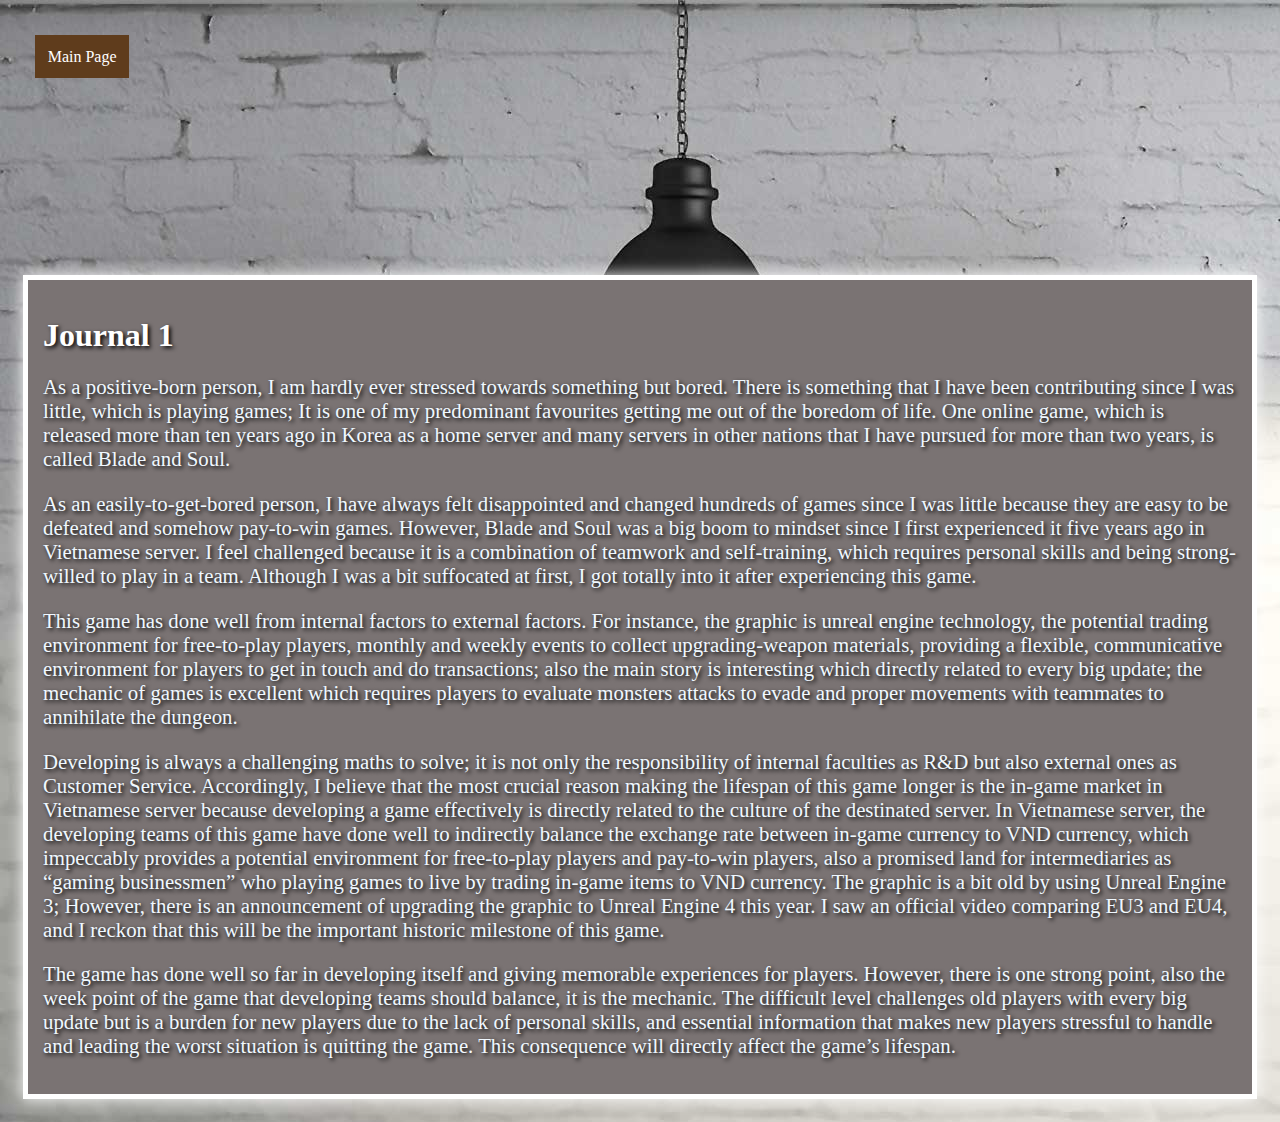
==== Journal1.html @ 899ae56a "update new infor index.html" ====
<html>
     <head>
    <meta charset="utf-8" />
    <title>Journal1</title>
    <link rel="stylesheet" href="styles.css">
    <a href="index.html" class="button">Main Page</a>   
   </head>
   <body>
   <div style="margin-top:15%">
        <h1>Journal 1</h1>
        <p >As a positive-born person, I am hardly ever stressed towards something but bored. There is something that I have been contributing since I was little, which is playing games; It is one of my predominant favourites getting me out of the boredom of life. One online game, which is released more than ten years ago in Korea as a home server and many servers in other nations that I have pursued for more than two years, is called Blade and Soul. </p>
        <p>As an easily-to-get-bored person, I have always felt disappointed and changed hundreds of games since I was little because they are easy to be defeated and somehow pay-to-win games. However, Blade and Soul was a big boom to mindset since I first experienced it five years ago in Vietnamese server. I feel challenged because it is a combination of teamwork and self-training, which requires personal skills and being strong-willed to play in a team. Although I was a bit suffocated at first, I got totally into it after experiencing this game. </p>
        <p>This game has done well from internal factors to external factors. For instance, the graphic is unreal engine technology, the potential trading environment for free-to-play players, monthly and weekly events to collect upgrading-weapon materials, providing a flexible, communicative environment for players to get in touch and do transactions; also the main story is interesting which directly related to every big update; the mechanic of games is excellent which requires players to evaluate monsters attacks to evade and proper movements with teammates to annihilate the dungeon.</p>
        <p>Developing is always a challenging maths to solve; it is not only the responsibility of internal faculties as R&D but also external ones as Customer Service. Accordingly, I believe that the most crucial reason making the lifespan of this game longer is the in-game market in Vietnamese server because developing a game effectively is directly related to the culture of the destinated server. In Vietnamese server, the developing teams of this game have done well to indirectly balance the exchange rate between in-game currency to VND currency, which impeccably provides a potential environment for free-to-play players and pay-to-win players, also a promised land for intermediaries as “gaming businessmen” who playing games to live by trading in-game items to VND currency. The graphic is a bit old by using Unreal Engine 3; However, there is an announcement of upgrading the graphic to Unreal Engine 4 this year. I saw an official video comparing EU3 and EU4, and I reckon that this will be the important historic milestone of this game. </p>
        <p>The game has done well so far in developing itself and giving memorable experiences for players. However, there is one strong point, also the week point of the game that developing teams should balance, it is the mechanic. The difficult level challenges old players with every big update but is a burden for new players due to the lack of personal skills, and essential information that makes new players stressful to handle and leading the worst situation is quitting the game. This consequence will directly affect the game’s lifespan.</p>
</div> 
</body>    

</html>
---- styles.css ----
body {
  background-image: url(background.jpg);
  background-repeat: no-repeat, repeat;
  padding: 15px;
}
#borderimg { 
  border: 10px solid transparent;
  padding: 15px;
  border-image: url(avatar.jpg) 30 stretch;
}

div { 
  color: green;
  background-color: rgb(122, 115, 115);
  box-shadow: 0px 0px 15px currentcolor;
  border: 5px solid currentcolor;
  padding: 15px;
  color: white;
  text-shadow: 2px 2px 4px #000000;
}
p
{
  color:aliceblue;
  font-size: 130%;
  
}
.button {
  background-color: #5f3c1c;
  border: none;
  color: white;
  padding: 1% 1%;
  text-align: center;
  text-decoration: none;
  display: inline-block;
  font-size: 16px;
  margin: 1% 1%;
  cursor: pointer;
  
}

.tooltip {
  position: relative;
  display: inline-block;
  border-bottom: 1px dotted black;
}

.tooltip .tooltiptext {
  visibility: hidden;
  width: 120px;
  background-color: black;
  color: #fff;
  text-align: center;
  border-radius: 6px;
  padding: 5px 0;

  /* Position the tooltip */
  position: absolute;
  z-index: 1;
}

.tooltip:hover .tooltiptext {
  visibility: visible;
}
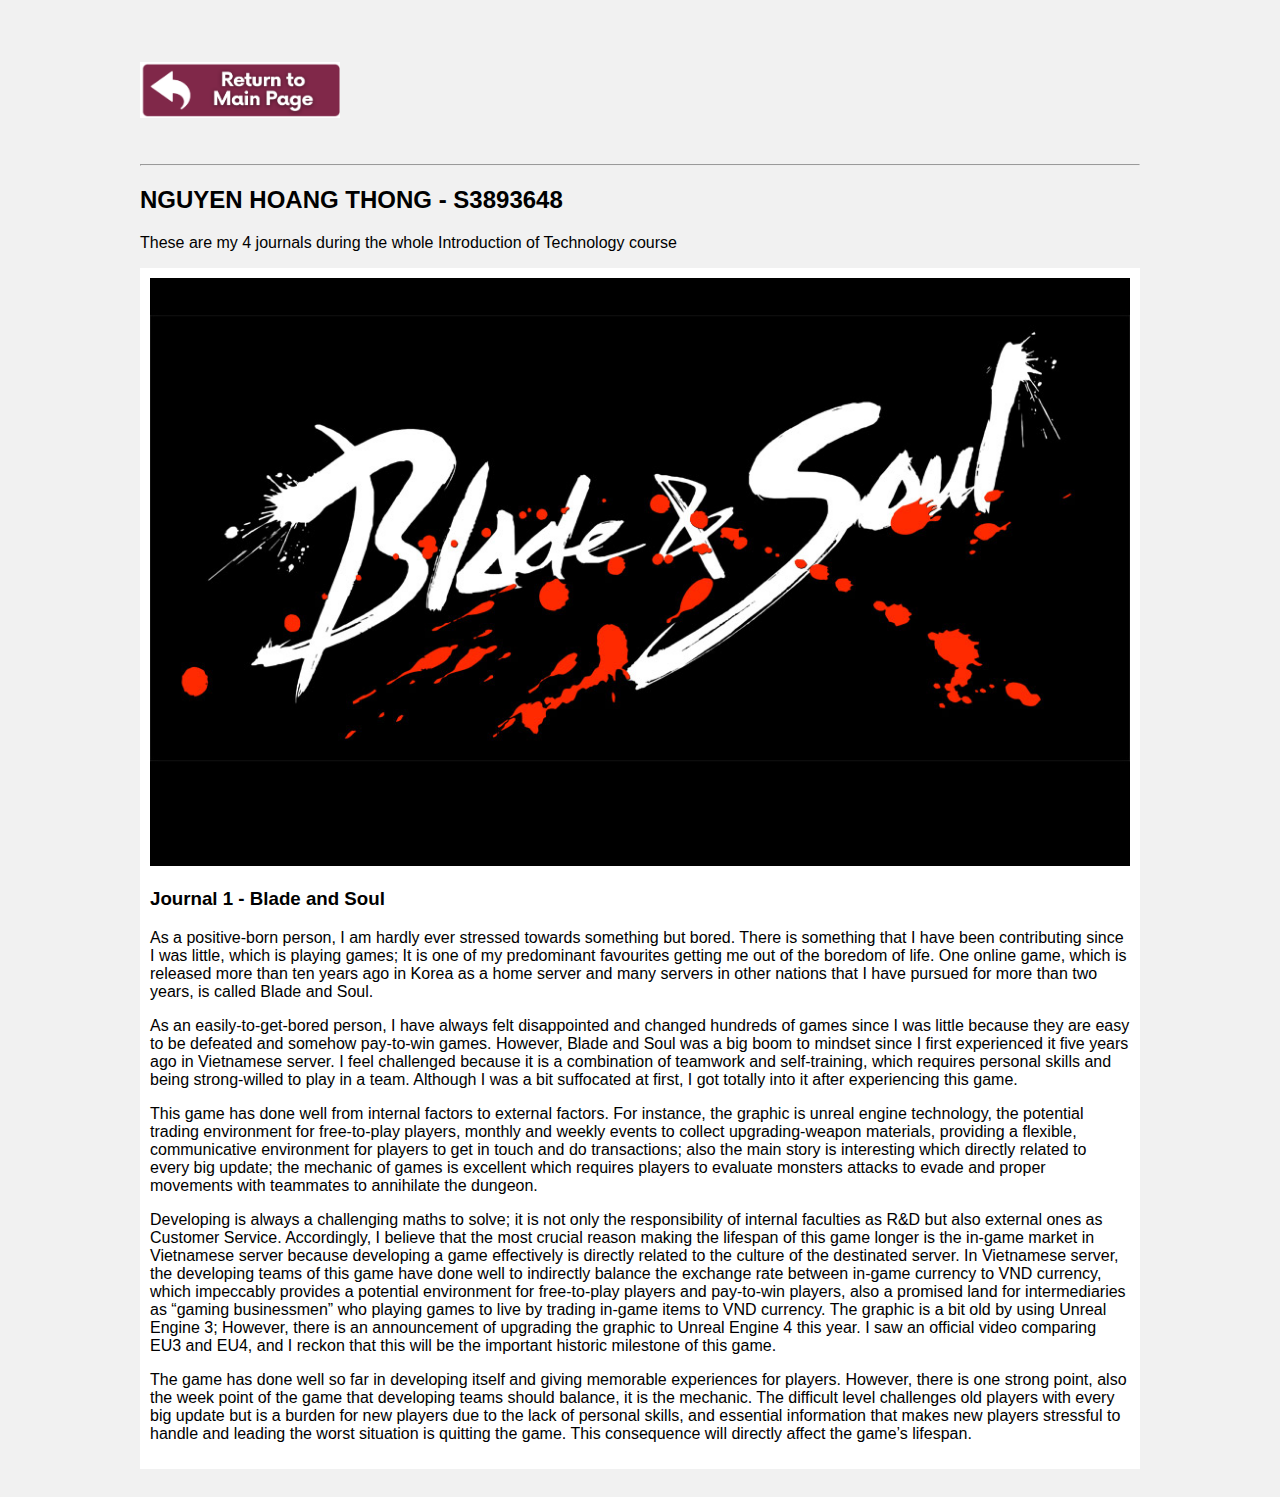
==== commit 6455c22b: "update new infor index.html" ====
--- a/Journal1.html
+++ b/Journal1.html
@@ -1,19 +1,98 @@
+<!DOCTYPE html>
 <html>
-     <head>
-    <meta charset="utf-8" />
-    <title>Journal1</title>
-    <link rel="stylesheet" href="styles.css">
-    <a href="index.html" class="button">Main Page</a>   
-   </head>
-   <body>
-   <div style="margin-top:15%">
-        <h1>Journal 1</h1>
-        <p >As a positive-born person, I am hardly ever stressed towards something but bored. There is something that I have been contributing since I was little, which is playing games; It is one of my predominant favourites getting me out of the boredom of life. One online game, which is released more than ten years ago in Korea as a home server and many servers in other nations that I have pursued for more than two years, is called Blade and Soul. </p>
-        <p>As an easily-to-get-bored person, I have always felt disappointed and changed hundreds of games since I was little because they are easy to be defeated and somehow pay-to-win games. However, Blade and Soul was a big boom to mindset since I first experienced it five years ago in Vietnamese server. I feel challenged because it is a combination of teamwork and self-training, which requires personal skills and being strong-willed to play in a team. Although I was a bit suffocated at first, I got totally into it after experiencing this game. </p>
-        <p>This game has done well from internal factors to external factors. For instance, the graphic is unreal engine technology, the potential trading environment for free-to-play players, monthly and weekly events to collect upgrading-weapon materials, providing a flexible, communicative environment for players to get in touch and do transactions; also the main story is interesting which directly related to every big update; the mechanic of games is excellent which requires players to evaluate monsters attacks to evade and proper movements with teammates to annihilate the dungeon.</p>
-        <p>Developing is always a challenging maths to solve; it is not only the responsibility of internal faculties as R&D but also external ones as Customer Service. Accordingly, I believe that the most crucial reason making the lifespan of this game longer is the in-game market in Vietnamese server because developing a game effectively is directly related to the culture of the destinated server. In Vietnamese server, the developing teams of this game have done well to indirectly balance the exchange rate between in-game currency to VND currency, which impeccably provides a potential environment for free-to-play players and pay-to-win players, also a promised land for intermediaries as “gaming businessmen” who playing games to live by trading in-game items to VND currency. The graphic is a bit old by using Unreal Engine 3; However, there is an announcement of upgrading the graphic to Unreal Engine 4 this year. I saw an official video comparing EU3 and EU4, and I reckon that this will be the important historic milestone of this game. </p>
-        <p>The game has done well so far in developing itself and giving memorable experiences for players. However, there is one strong point, also the week point of the game that developing teams should balance, it is the mechanic. The difficult level challenges old players with every big update but is a burden for new players due to the lack of personal skills, and essential information that makes new players stressful to handle and leading the worst situation is quitting the game. This consequence will directly affect the game’s lifespan.</p>
-</div> 
-</body>    
+<head>
+<meta name="viewport" content="width=device-width, initial-scale=1">
+<style>
+* {
+  box-sizing: border-box;
+}
 
-</html>+body {
+  background-color: #f1f1f1;
+  padding: 20px;
+  font-family: Arial;
+}
+
+/* Center website */
+.main {
+  max-width: 1000px;
+  margin: auto;
+}
+
+h1 {
+  font-size: 50px;
+  word-break: break-all;
+}
+
+.row {
+  margin: 8px -16px;
+}
+
+/* Add padding BETWEEN each column */
+.row,
+.row > .column {
+  padding: 8px;
+}
+
+/* Create four equal columns that floats next to each other */
+.column {
+  float: left;
+  width: 25%;
+}
+
+/* Clear floats after rows */ 
+.row:after {
+  content: "";
+  display: table;
+  clear: both;
+}
+
+/* Content */
+.content {
+  background-color: white;
+  padding: 10px;
+}
+
+/* Responsive layout - makes a two column-layout instead of four columns */
+@media screen and (max-width: 900px) {
+  .column {
+    width: 50%;
+  }
+}
+
+/* Responsive layout - makes the two columns stack on top of each other instead of next to each other */
+@media screen and (max-width: 600px) {
+  .column {
+    width: 100%;
+  }
+}
+</style>
+</head>
+<body>
+
+<!-- MAIN (Center website) -->
+<div class="main">
+
+<h1><a href="index.html" class="button"><img src="return.png" width="20%"></a></h1>
+<hr>
+
+<h2>NGUYEN HOANG THONG - S3893648</h2>
+<p>These are my 4 journals during the whole Introduction of Technology course</p>
+
+
+
+<div class="content">
+  <img src="bns.jpg" alt="Bear" style="width:100%">
+  <h3>Journal 1 - Blade and Soul</h3>
+  <p>As a positive-born person, I am hardly ever stressed towards something but bored. There is something that I have been contributing since I was little, which is playing games; It is one of my predominant favourites getting me out of the boredom of life. One online game, which is released more than ten years ago in Korea as a home server and many servers in other nations that I have pursued for more than two years, is called Blade and Soul.</p>
+  <p>As an easily-to-get-bored person, I have always felt disappointed and changed hundreds of games since I was little because they are easy to be defeated and somehow pay-to-win games. However, Blade and Soul was a big boom to mindset since I first experienced it five years ago in Vietnamese server. I feel challenged because it is a combination of teamwork and self-training, which requires personal skills and being strong-willed to play in a team. Although I was a bit suffocated at first, I got totally into it after experiencing this game. </p>
+  <p>This game has done well from internal factors to external factors. For instance, the graphic is unreal engine technology, the potential trading environment for free-to-play players, monthly and weekly events to collect upgrading-weapon materials, providing a flexible, communicative environment for players to get in touch and do transactions; also the main story is interesting which directly related to every big update; the mechanic of games is excellent which requires players to evaluate monsters attacks to evade and proper movements with teammates to annihilate the dungeon.</p>
+  <p>Developing is always a challenging maths to solve; it is not only the responsibility of internal faculties as R&D but also external ones as Customer Service. Accordingly, I believe that the most crucial reason making the lifespan of this game longer is the in-game market in Vietnamese server because developing a game effectively is directly related to the culture of the destinated server. In Vietnamese server, the developing teams of this game have done well to indirectly balance the exchange rate between in-game currency to VND currency, which impeccably provides a potential environment for free-to-play players and pay-to-win players, also a promised land for intermediaries as “gaming businessmen” who playing games to live by trading in-game items to VND currency. The graphic is a bit old by using Unreal Engine 3; However, there is an announcement of upgrading the graphic to Unreal Engine 4 this year. I saw an official video comparing EU3 and EU4, and I reckon that this will be the important historic milestone of this game. </p>
+<p>The game has done well so far in developing itself and giving memorable experiences for players. However, there is one strong point, also the week point of the game that developing teams should balance, it is the mechanic. The difficult level challenges old players with every big update but is a burden for new players due to the lack of personal skills, and essential information that makes new players stressful to handle and leading the worst situation is quitting the game. This consequence will directly affect the game’s lifespan.</p>
+</div>
+
+<!-- END MAIN -->
+</div>
+
+</body>
+</html>
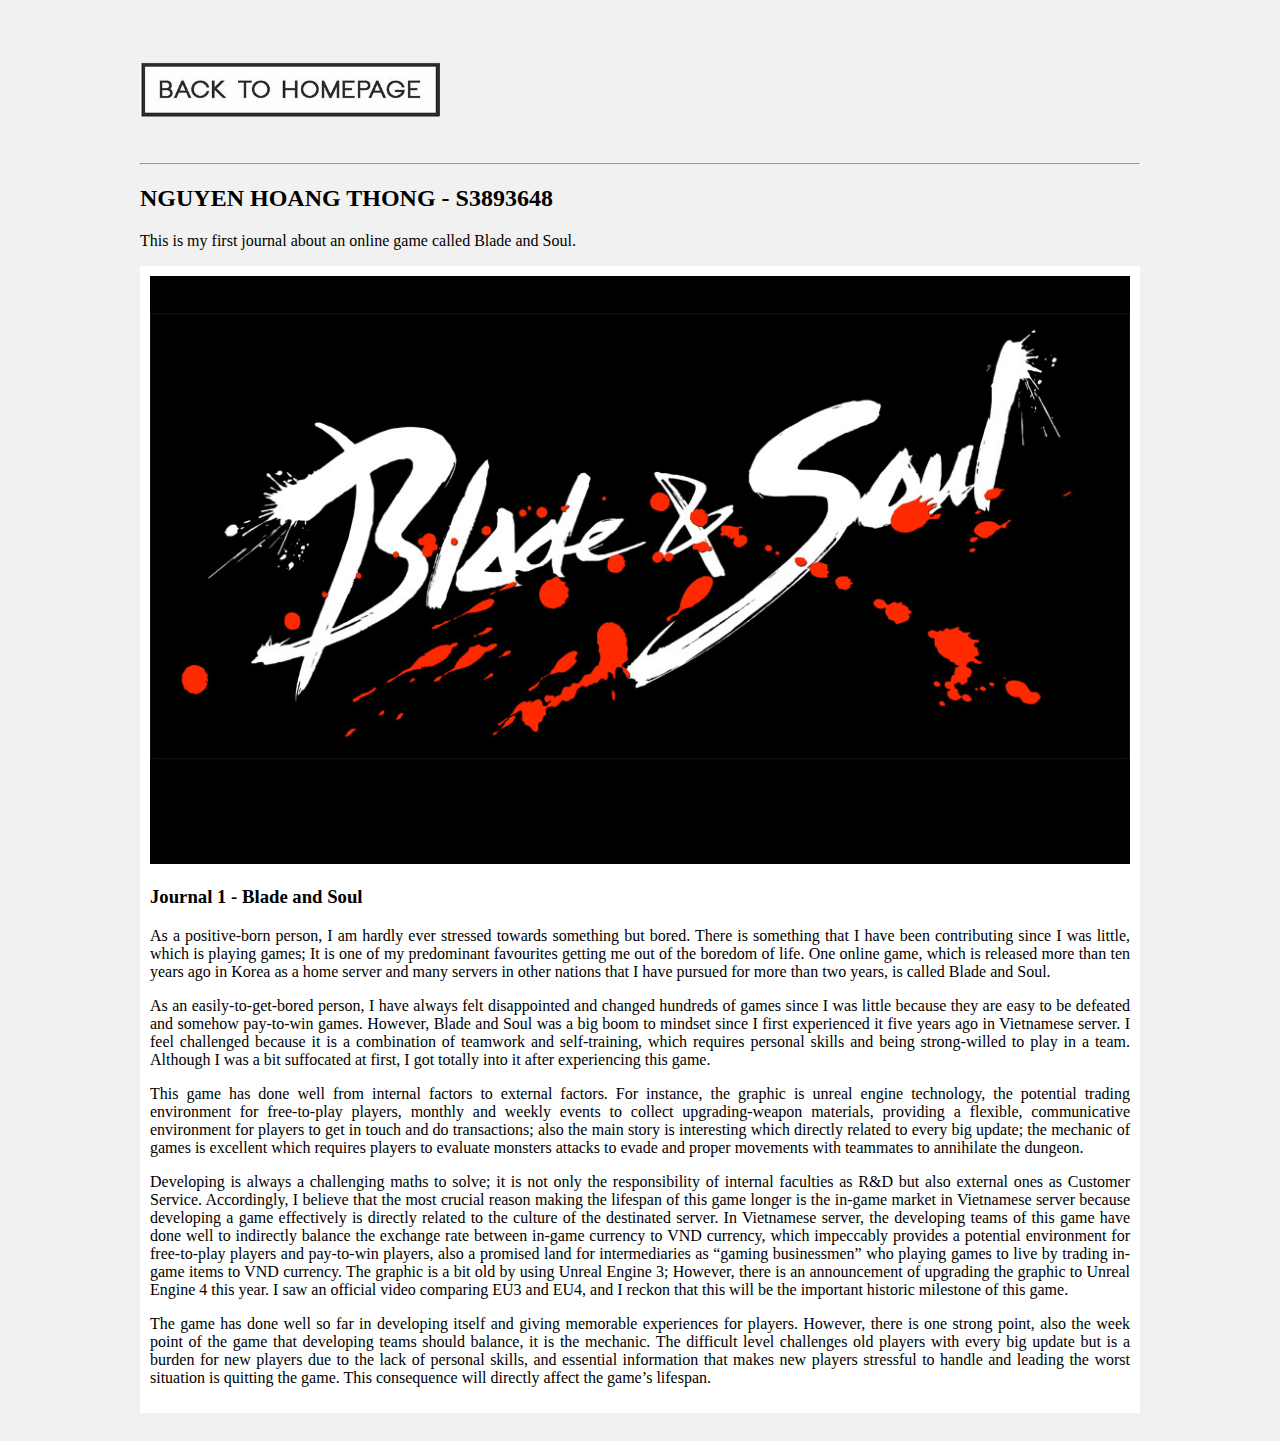
==== commit f3faf070: "update new infor index.html" ====
--- a/Journal1.html
+++ b/Journal1.html
@@ -2,15 +2,18 @@
 <html>
 <head>
 <meta name="viewport" content="width=device-width, initial-scale=1">
+<link rel="stylesheet" href="style.css">
 <style>
 * {
   box-sizing: border-box;
 }
-
+p{
+    text-align: justify;
+}
 body {
   background-color: #f1f1f1;
   padding: 20px;
-  font-family: Arial;
+  font-family: Verdana;
 }
 
 /* Center website */
@@ -66,6 +69,9 @@
     width: 100%;
   }
 }
+.hover-shadow:hover {
+  box-shadow: 0 4px 8px 0 rgba(0, 0, 0, 0.2), 0 6px 20px 0 rgba(0, 0, 0, 0.19);
+}
 </style>
 </head>
 <body>
@@ -73,16 +79,16 @@
 <!-- MAIN (Center website) -->
 <div class="main">
 
-<h1><a href="index.html" class="button"><img src="return.png" width="20%"></a></h1>
+<h1><a href="index.html" class="button"><img src="return.jpg" width="30%" class="hover-shadow cursor"></a></h1>
 <hr>
 
 <h2>NGUYEN HOANG THONG - S3893648</h2>
-<p>These are my 4 journals during the whole Introduction of Technology course</p>
+<p>This is my first journal about an online game called Blade and Soul.</p>
 
 
 
 <div class="content">
-  <img src="bns.jpg" alt="Bear" style="width:100%">
+  <img src="bns.jpg" alt="Bear" style="width:100%" class="hover-shadow cursor">
   <h3>Journal 1 - Blade and Soul</h3>
   <p>As a positive-born person, I am hardly ever stressed towards something but bored. There is something that I have been contributing since I was little, which is playing games; It is one of my predominant favourites getting me out of the boredom of life. One online game, which is released more than ten years ago in Korea as a home server and many servers in other nations that I have pursued for more than two years, is called Blade and Soul.</p>
   <p>As an easily-to-get-bored person, I have always felt disappointed and changed hundreds of games since I was little because they are easy to be defeated and somehow pay-to-win games. However, Blade and Soul was a big boom to mindset since I first experienced it five years ago in Vietnamese server. I feel challenged because it is a combination of teamwork and self-training, which requires personal skills and being strong-willed to play in a team. Although I was a bit suffocated at first, I got totally into it after experiencing this game. </p>
